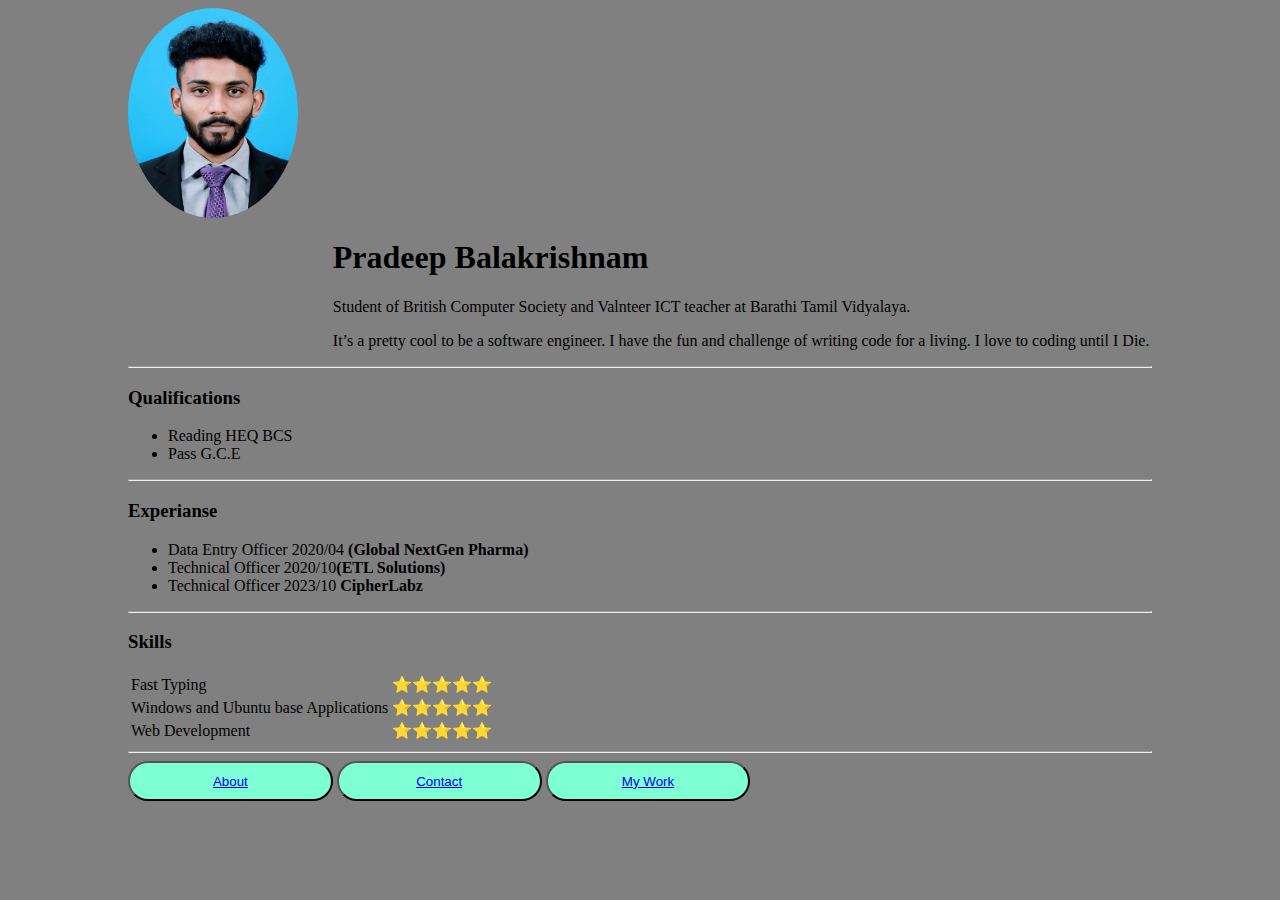
==== index.html @ 6afc3a79 "Add files via upload" ====
<!DOCTYPE html>
<html lang="en">
<head>
    <meta charset="UTF-8">
    <meta name="viewport" content="width=device-width, initial-scale=1.0">
    <title>Pradeep Balakrishnam</title>
    <link rel="stylesheet" type="text/css" href="css/main.css">
</head>
<body>
    <img src="Image/IMG_4376.JPG" class="photo" alt="Pradeep Balakrishnam">
    <div class="head">
    <h1 >Pradeep Balakrishnam</h1>
    <p >Student of British Computer Society and Valnteer ICT teacher at Barathi Tamil Vidyalaya.</p>
    <p >It’s a pretty cool to be a software engineer. I have the fun and challenge of writing code for a living. I love to coding until I Die.</p>
    </div>
<hr>

    <div class="qual">
    <h3>Qualifications</h3>
    
        <ul>
            <li>Reading HEQ BCS</li>
            <li>Pass G.C.E </li>
        
    </ol>
    </div>
<hr>
    <div class="exper">
        <h3>Experianse</h3>
        <ul>
            <li>Data Entry Officer 2020/04 <strong>(Global NextGen Pharma)</strong></li>
            <li>Technical Officer 2020/10<strong>(ETL Solutions)</strong></li>
            <li>Technical Officer 2023/10 <strong>CipherLabz</strong></li>
        </ul>
    </div>
<hr>
    <div class="skill">
        <h3>Skills</h3>
        <table >
        <tr><td>Fast Typing</td> <td>⭐⭐⭐⭐⭐</td></tr>
        <tr><td>Windows and Ubuntu base Applications</td> <td>⭐⭐⭐⭐⭐</td></tr>
        <tr><td>Web Development</td> <td>⭐⭐⭐⭐⭐</td></tr>
        </table>
    </div>
<hr>

<button><a href="about_me.html">About</a></button>
<button><a href="contact_us.html">Contact</a></button>
<button><a href="my_works.html">My Work</a></button>
</body>
</html>
---- css/main.css ----
body{
    background-color:gray;
    margin-left: 10%;
    margin-right: 10%;
    text-emphasis-color: rgb(255, 255, 255);


}

.photo{
    display: block;
    width: 170px;
    height: 210px;
    align-content: right;
    border-radius: 60%;
}

.head{
    padding-left: 20%;
    padding-bottom: -200px;
}

button{
    background-color: aquamarine;
    border-radius: 20px;
    width: 20%;
    height: 40px;
    align-self: center;
}
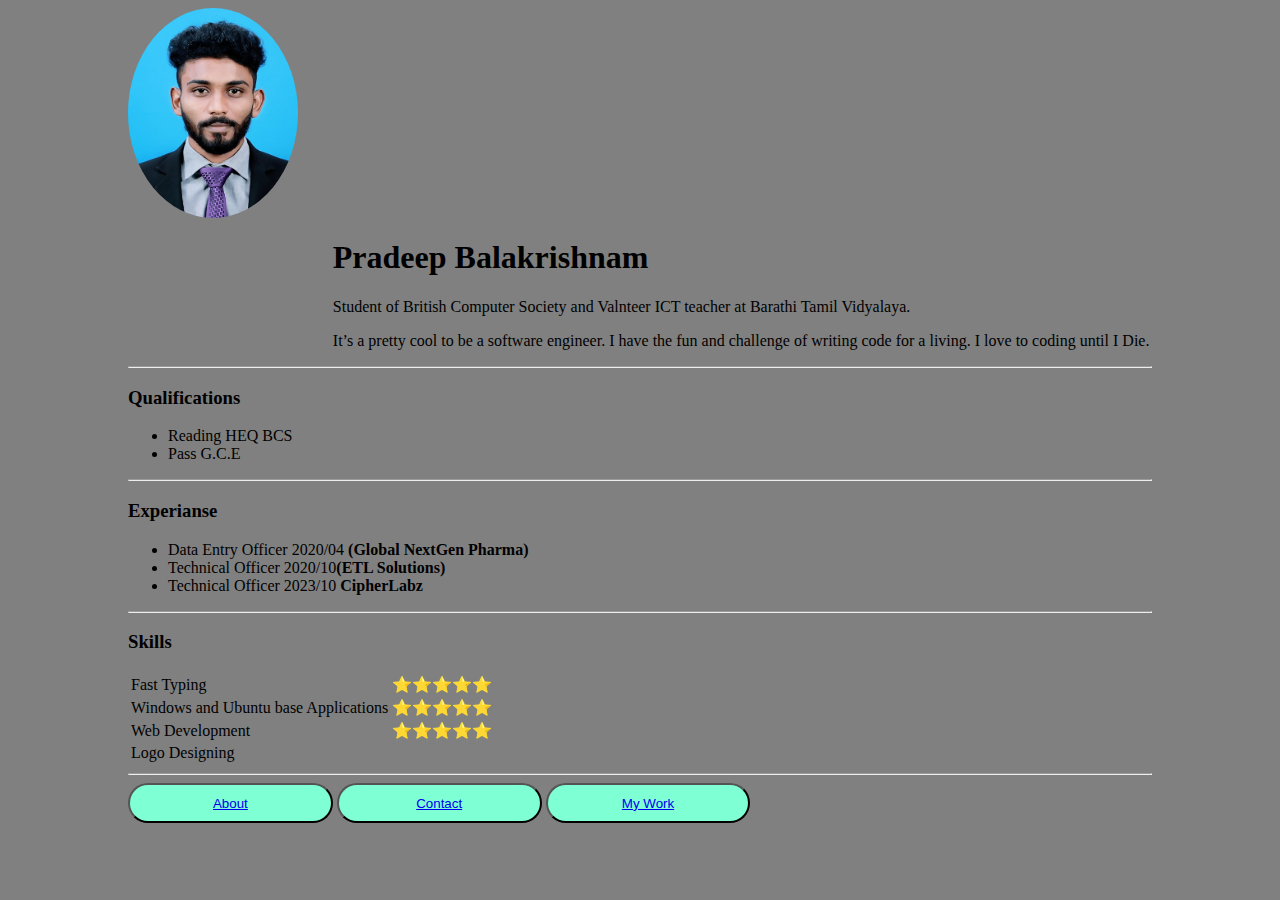
==== commit 341cd9d1: "Update index.html" ====
--- a/index.html
+++ b/index.html
@@ -40,6 +40,7 @@
         <tr><td>Fast Typing</td> <td>⭐⭐⭐⭐⭐</td></tr>
         <tr><td>Windows and Ubuntu base Applications</td> <td>⭐⭐⭐⭐⭐</td></tr>
         <tr><td>Web Development</td> <td>⭐⭐⭐⭐⭐</td></tr>
+        <tr><td>Logo Designing</td></tr>
         </table>
     </div>
 <hr>
@@ -48,4 +49,4 @@
 <button><a href="contact_us.html">Contact</a></button>
 <button><a href="my_works.html">My Work</a></button>
 </body>
-</html>+</html>
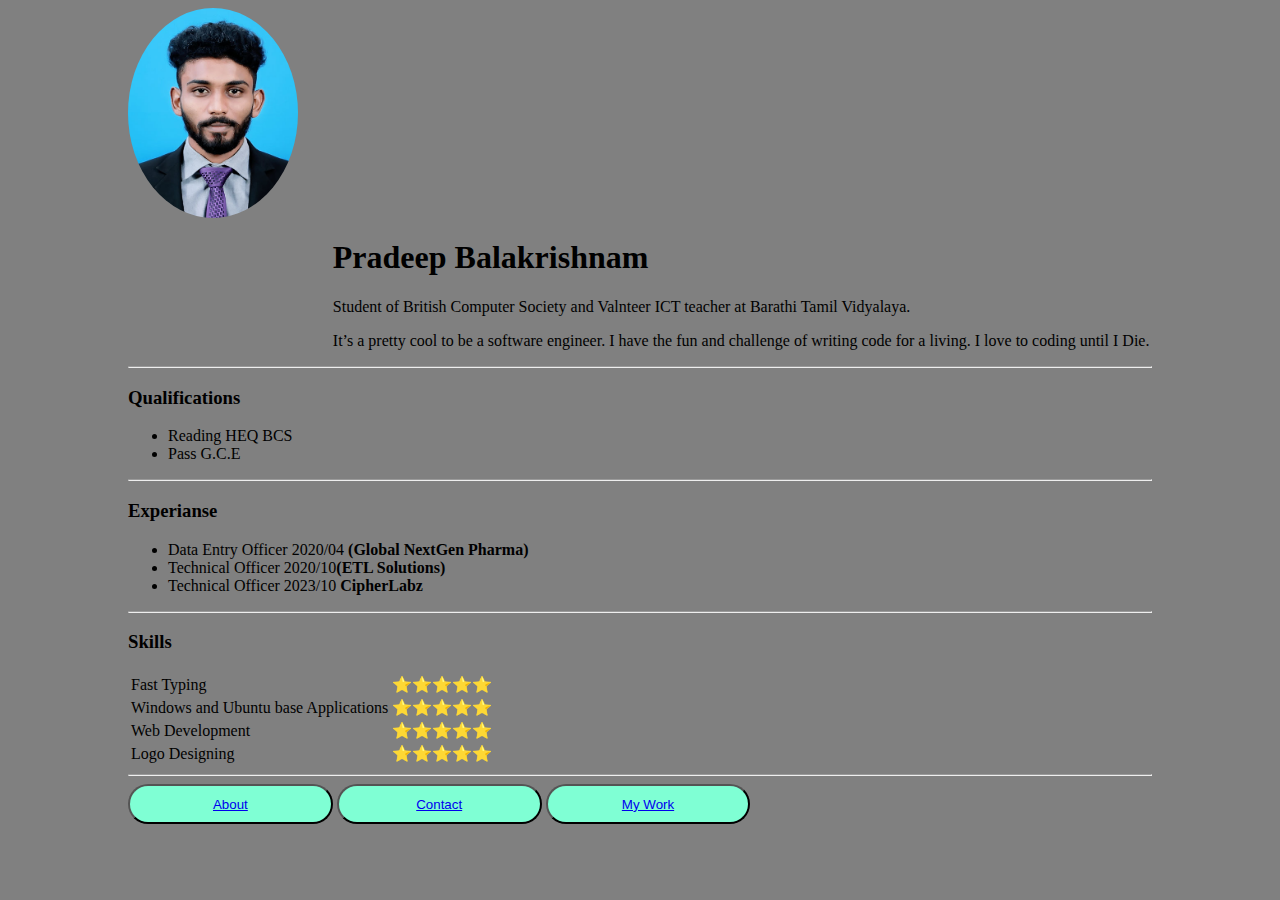
==== commit a5357038: "Update index.html" ====
--- a/index.html
+++ b/index.html
@@ -40,7 +40,7 @@
         <tr><td>Fast Typing</td> <td>⭐⭐⭐⭐⭐</td></tr>
         <tr><td>Windows and Ubuntu base Applications</td> <td>⭐⭐⭐⭐⭐</td></tr>
         <tr><td>Web Development</td> <td>⭐⭐⭐⭐⭐</td></tr>
-        <tr><td>Logo Designing</td></tr>
+        <tr><td>Logo Designing</td> <td>⭐⭐⭐⭐⭐</td></tr>
         </table>
     </div>
 <hr>
